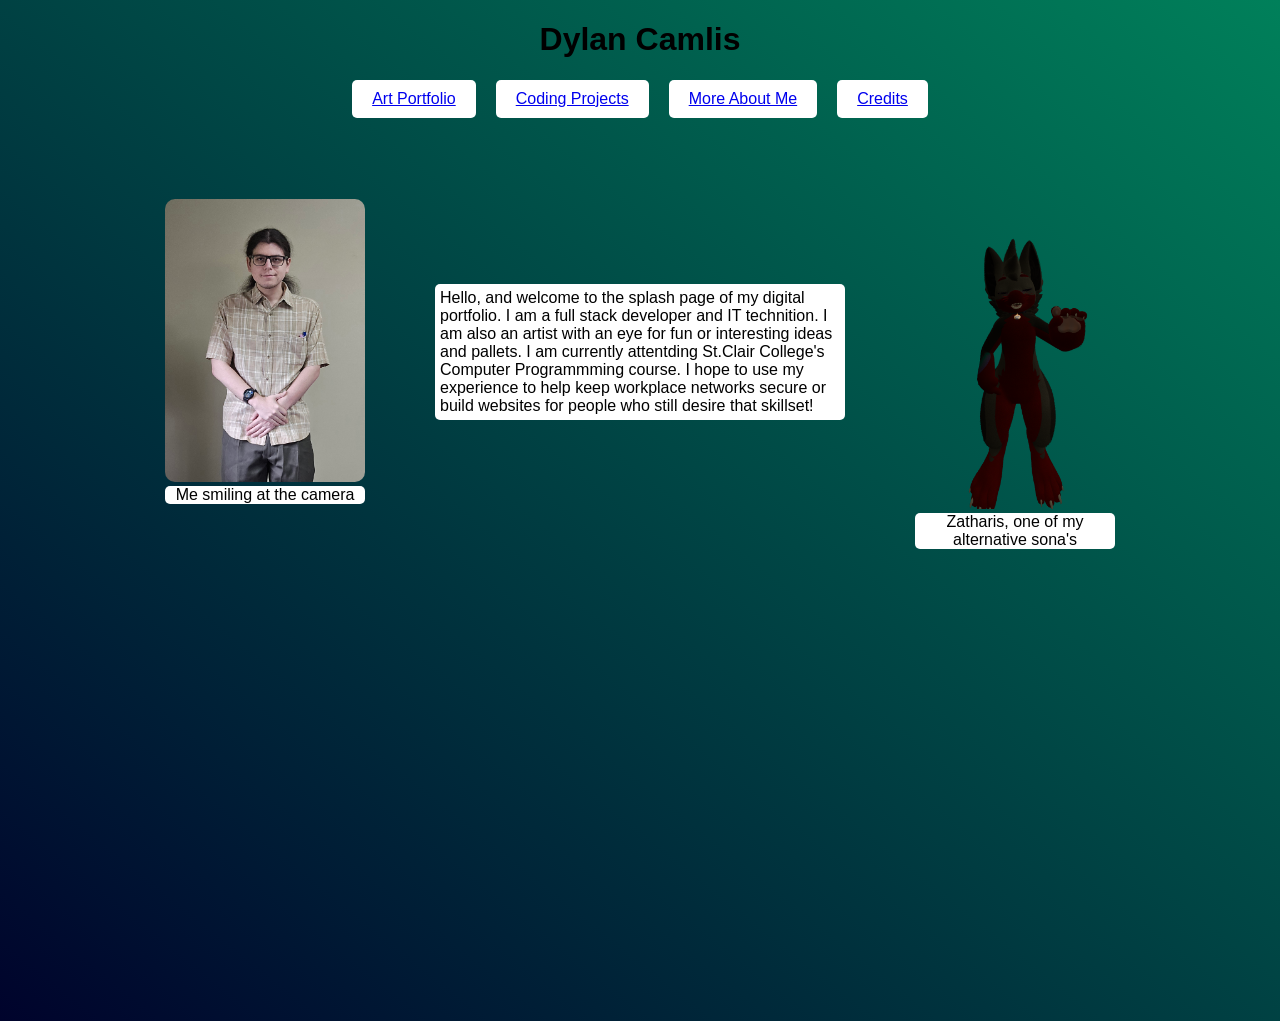
==== index.html @ d4803a75 "corrected path" ====
<!DOCTYPE html>
<html lang="en">
<head>
    <meta charset="UTF-8">
    <meta name="viewport" content="width=device-width, initial-scale=1.0">
    <title>Home Page</title>
    <link rel="stylesheet" href="Sources/Css/SplashPage.css">
    <link rel="stylesheet" href="Sources/Css/responiveCSS.css">
</head>
<body>
    <H1>Dylan Camlis</H1>

    <nav>
        <ul>
            <li><a href="artandtextures.html">Art Portfolio</a></li>
            <li><a href="codingprojects.html">Coding Projects</a></li>
            <li><a href="about.html">More About Me</a></li>
            <li><a href="credits.html">Credits</a></li>
        </ul>
    </nav>
    <div class="main-content">
        <figure>
            <img src="Sources/images/MyPortfolioPicture.jpg" alt="A white/hispanic male in blue jeans, a tan plad shirt">
            <figcaption>Me smiling at the camera</figcaption>
        </figure>
   
        <p>Hello, and welcome to the splash page of my digital portfolio. I am a full stack developer and IT technition. I am also an artist with an eye for fun or interesting ideas and pallets.
        I am currently attentding St.Clair College's Computer Programmming course. I hope to use my experience to help keep workplace networks secure or build websites for people who still desire that skillset!

        <figure>
            <img src="Sources/images/VRChat_2026-04-15_21-24-32.775_720x1280.png" alt="A grey and red fluffy dragon with red horns, along with heterochromic eyes of the same shades.">
            <figcaption>Zatharis, one of my alternative sona's</figcaption>
        </figure>
    </div>
</body>
</html>
---- Sources/Css/SplashPage.css ----
/* 
Color pallet:

Background:
blue
dark seafoam green (0, 128, 90)
links and texts:
white
Nav alt:
gray


*/

/* Giving the body some color */
body{
    margin: 0;
    font-family: Arial, sans-serif;
    background: linear-gradient(to top right, rgb(0, 3, 44), rgb(0, 128, 90));
    height:1000px;
}
/* Centering header */
h1 {
    display: flex;
    justify-content: center;
    gap: 30px;
}
/* Centering and making nav bar horizontal */
nav ul{
    display: flex;
    justify-content: center;
    gap: 20px;
    list-style: none;
    padding: 0;
}
/* making the content in the main divider into a flex objext */
.main-content {
    display: flex;
    align-items: center;
    justify-content: center;
    gap: 30px;
    margin-top: 20px;
}

/* Setting image max size */
img {
    width:200px;
    height: auto;
    /* adding corner curvs */
    border-radius: 10px;
}
/* Centering figures and text */
figure {
    text-align: center;
}
/* Limiting figure text width */
figcaption{
    max-width: 200px;
    margin: 0 auto;
    background-color: white;
    border-radius: 5px;;
}

/* Giving the paragraph a width limit */
.main-content p {
    max-width: 400px;
    border-radius: 5px;
    background-color: white;
    padding: 5px 5px;
}

/* Giving the body some color */
body{
    margin: 0;
    font-family: Arial, sans-serif;
    background: linear-gradient(to top right, rgb(0, 3, 44), rgb(0, 128, 90));
}
/* Shaping nav buttons more */
nav a {
    display: inline-block;
    padding: 10px 20px;
    background-color: white;
    border-radius: 5px;
}

/* Hover change */
nav a:hover {
    background-color: gray;
    color: white;
}
---- Sources/Css/responiveCSS.css ----
@media(max-width: 726px){
    nav ul {
        flex-direction: column;
        align-items: center;
    }


    .project {
        flex-direction: column !important;
        text-align: center;
    }

    img {
        width: 90%;
        max-width: 300px;
    }

    .project p, figure p {
        max-width: 90%;
    }

    figure, .projects {
        width: 90%;
        margin: 20px auto;
    }

    h2, h3 {
        width: auto;
        text-align: center;
    }

}
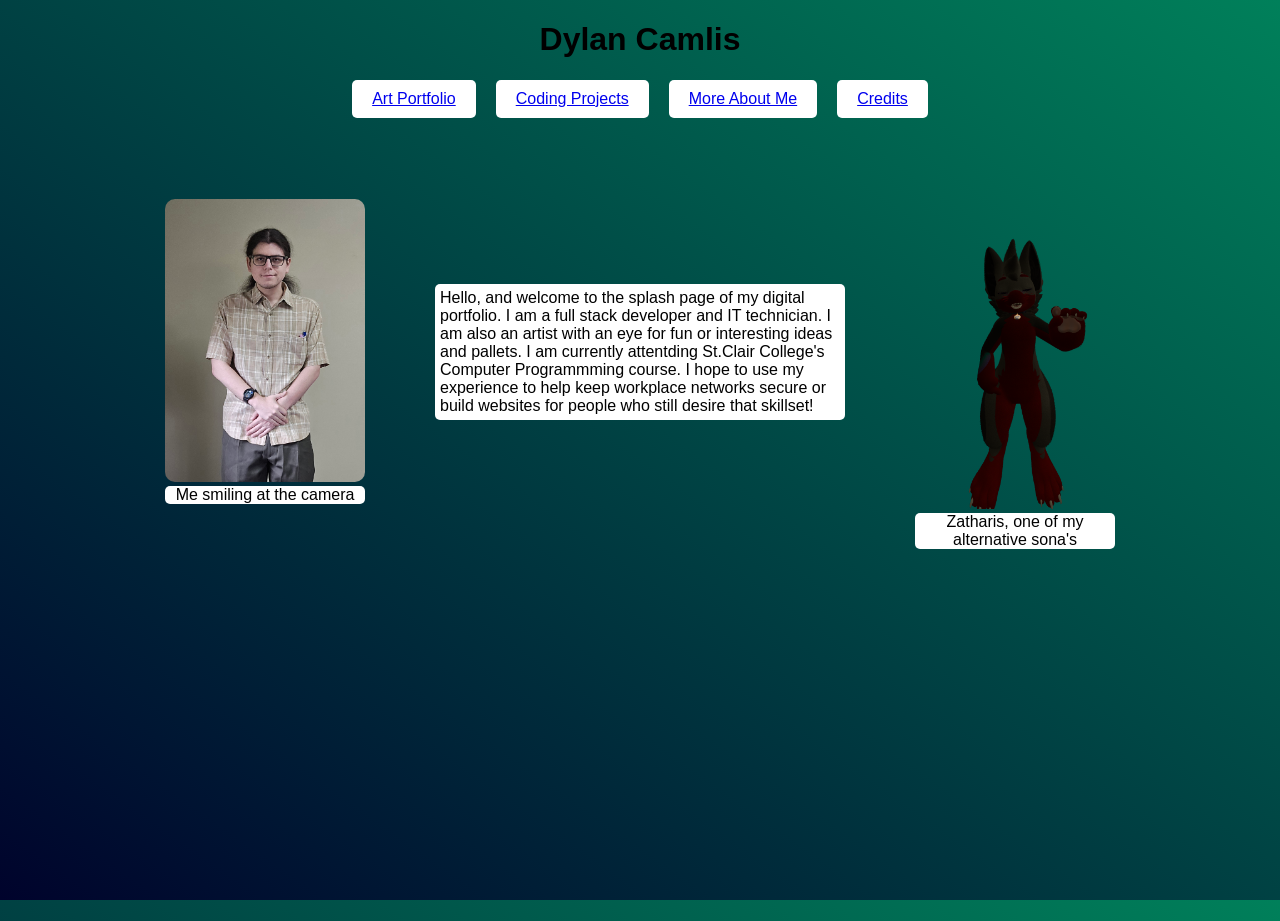
==== commit 971a906d: "Spelling correction" ====
--- a/index.html
+++ b/index.html
@@ -24,7 +24,7 @@
             <figcaption>Me smiling at the camera</figcaption>
         </figure>
    
-        <p>Hello, and welcome to the splash page of my digital portfolio. I am a full stack developer and IT technition. I am also an artist with an eye for fun or interesting ideas and pallets.
+        <p>Hello, and welcome to the splash page of my digital portfolio. I am a full stack developer and IT technician. I am also an artist with an eye for fun or interesting ideas and pallets.
         I am currently attentding St.Clair College's Computer Programmming course. I hope to use my experience to help keep workplace networks secure or build websites for people who still desire that skillset!
 
         <figure>
--- a/Sources/Css/SplashPage.css
+++ b/Sources/Css/SplashPage.css
@@ -17,7 +17,6 @@
     margin: 0;
     font-family: Arial, sans-serif;
     background: linear-gradient(to top right, rgb(0, 3, 44), rgb(0, 128, 90));
-    height:1000px;
 }
 /* Centering header */
 h1 {
--- a/Sources/Css/responiveCSS.css
+++ b/Sources/Css/responiveCSS.css
@@ -1,3 +1,9 @@
+
+/* Make pages fit screen more proportionally */
+html, body{
+    height: 100%;
+}
+/* if the viewport is smaller it will change pages dynamically */
 @media(max-width: 726px){
     nav ul {
         flex-direction: column;
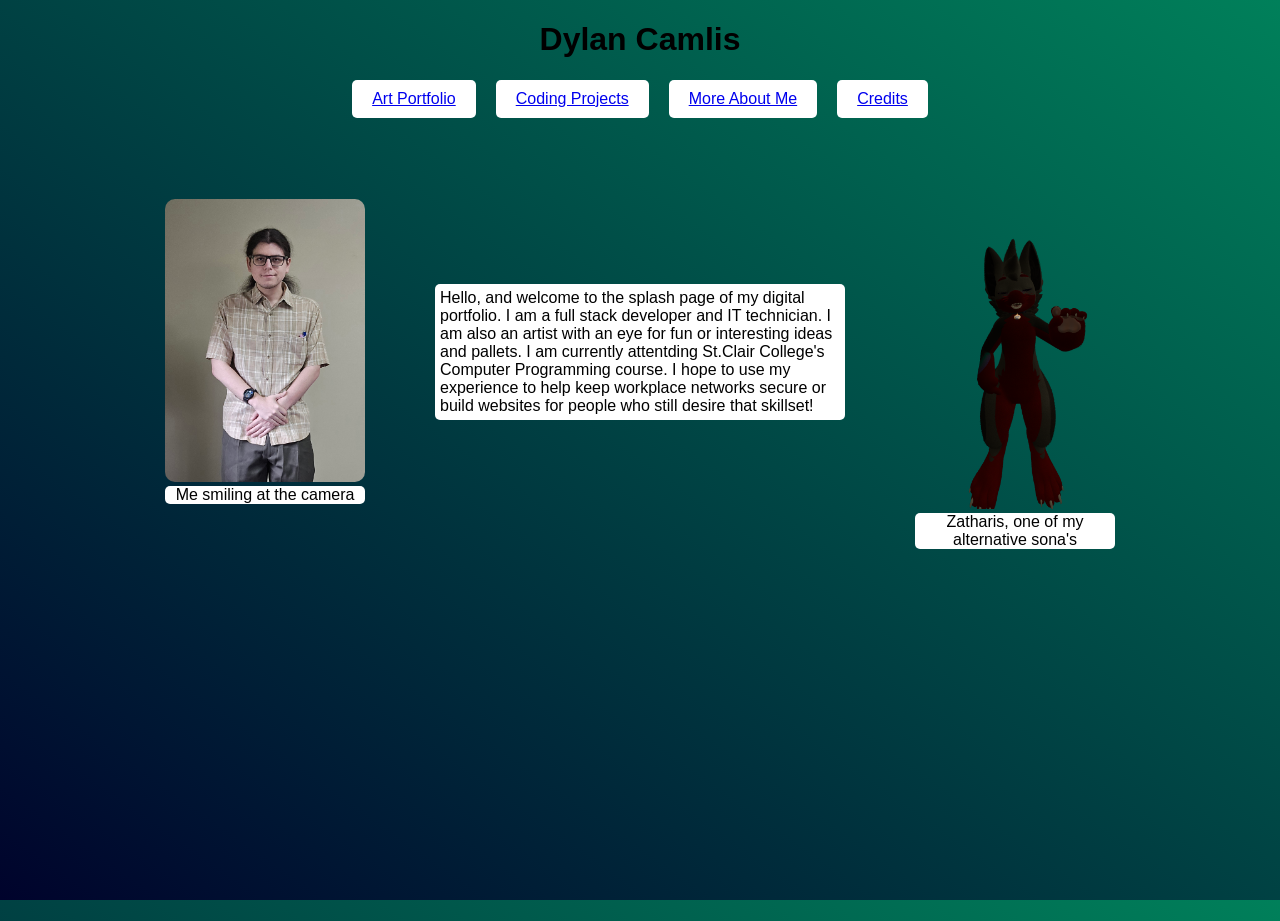
==== commit 9465d535: "another spelling correction" ====
--- a/index.html
+++ b/index.html
@@ -25,7 +25,7 @@
         </figure>
    
         <p>Hello, and welcome to the splash page of my digital portfolio. I am a full stack developer and IT technician. I am also an artist with an eye for fun or interesting ideas and pallets.
-        I am currently attentding St.Clair College's Computer Programmming course. I hope to use my experience to help keep workplace networks secure or build websites for people who still desire that skillset!
+        I am currently attentding St.Clair College's Computer Programming course. I hope to use my experience to help keep workplace networks secure or build websites for people who still desire that skillset!
 
         <figure>
             <img src="Sources/images/VRChat_2026-04-15_21-24-32.775_720x1280.png" alt="A grey and red fluffy dragon with red horns, along with heterochromic eyes of the same shades.">
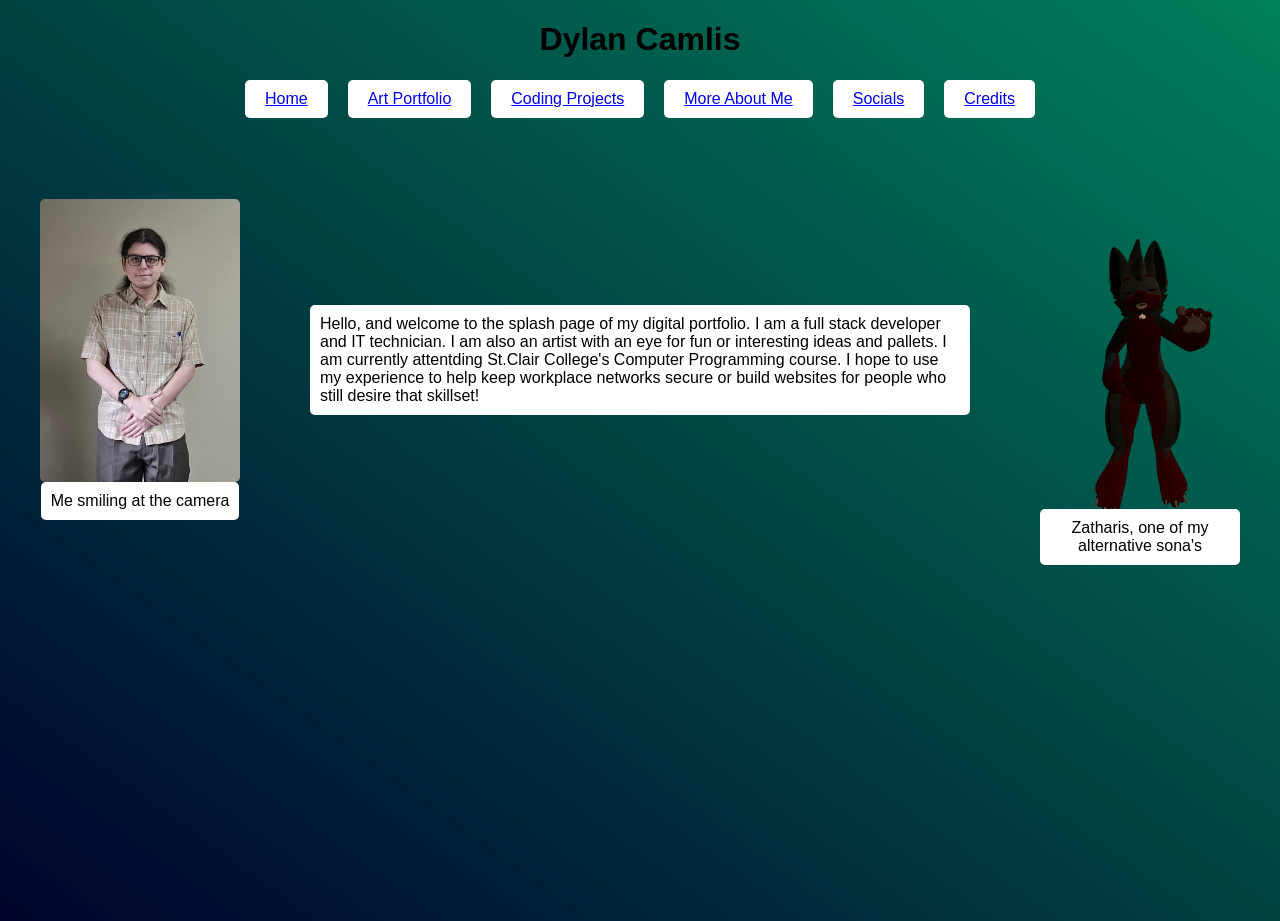
==== commit d028eb41: "large backend modularity updrade. v1.1" ====
--- a/index.html
+++ b/index.html
@@ -4,23 +4,18 @@
     <meta charset="UTF-8">
     <meta name="viewport" content="width=device-width, initial-scale=1.0">
     <title>Home Page</title>
-    <link rel="stylesheet" href="Sources/Css/SplashPage.css">
-    <link rel="stylesheet" href="Sources/Css/responiveCSS.css">
+    <link rel="stylesheet" href="assets/css/global/main.css">
+    <link rel="stylesheet" href="assets/css/global/responiveCSS.css">
+    <link rel="stylesheet" href="assets/css/pages/splash.css">
 </head>
 <body>
     <H1>Dylan Camlis</H1>
 
-    <nav>
-        <ul>
-            <li><a href="artandtextures.html">Art Portfolio</a></li>
-            <li><a href="codingprojects.html">Coding Projects</a></li>
-            <li><a href="about.html">More About Me</a></li>
-            <li><a href="credits.html">Credits</a></li>
-        </ul>
-    </nav>
+    <div id="nav-placeholder"></div>
+
     <div class="main-content">
         <figure>
-            <img src="Sources/images/MyPortfolioPicture.jpg" alt="A white/hispanic male in blue jeans, a tan plad shirt">
+            <img src="assets/images/misc/portfolio.jpg" alt="A white/hispanic male in blue jeans, a tan plad shirt">
             <figcaption>Me smiling at the camera</figcaption>
         </figure>
    
@@ -28,9 +23,11 @@
         I am currently attentding St.Clair College's Computer Programming course. I hope to use my experience to help keep workplace networks secure or build websites for people who still desire that skillset!
 
         <figure>
-            <img src="Sources/images/VRChat_2026-04-15_21-24-32.775_720x1280.png" alt="A grey and red fluffy dragon with red horns, along with heterochromic eyes of the same shades.">
+            <img src="assets/images/misc/vrchat.png" alt="A grey and red fluffy dragon with red horns, along with heterochromic eyes of the same shades.">
             <figcaption>Zatharis, one of my alternative sona's</figcaption>
         </figure>
     </div>
+
+    <script src="../assets/js/loadComponents.js"></script>
 </body>
 </html>
--- a/assets/css/global/main.css
+++ b/assets/css/global/main.css
@@ -0,0 +1,62 @@
+/* 
+Color pallet:
+
+Background:
+blue
+dark seafoam green (0, 128, 90)
+links and texts:
+white
+Nav alt:
+gray
+
+
+*/
+
+/* Giving the body some color */
+body {
+  margin: 0;
+  min-height: 100vh;
+  font-family: Arial, sans-serif;
+
+  background: linear-gradient(to top right, rgb(0, 3, 44), rgb(0, 128, 90));
+  background-repeat: no-repeat;
+  background-size: cover;
+}
+/* Positioning and styling nav bar horizontally in the center */
+nav ul{
+    display: flex;
+    justify-content: center;
+    gap: 20px;
+    list-style: none;
+    padding: 0;
+}
+
+nav a {
+    display: inline-block;
+    padding: 10px 20px;
+    background-color: white;
+    border-radius: 5px;
+}
+/* Hover change */
+nav a:hover {
+    background-color: gray;
+    color: white;
+}
+img {
+    display: block;
+    width:200px;
+    height: auto;
+    border-radius: 5px;
+}
+h1 {
+    display: flex;
+    justify-content: center;
+    gap: 30px;
+}
+
+h2, p, figcaption {
+    background-color: white;
+    display: inline-block;
+    border-radius: 5px;
+    padding: 10px;
+}
--- a/assets/css/global/responiveCSS.css
+++ b/assets/css/global/responiveCSS.css
@@ -0,0 +1,40 @@
+
+/* Make pages fit screen more proportionally */
+/* html, body{
+    height: 100%;
+} */
+
+
+/* if the viewport is smaller it will change pages dynamically */
+@media(max-width: 726px){
+    nav ul {
+        flex-direction: column;
+        align-items: center;
+    }
+
+
+    .project {
+        flex-direction: column !important;
+        text-align: center;
+    }
+
+    img {
+        width: 90%;
+        max-width: 300px;
+    }
+
+    .project p, figure p {
+        max-width: 90%;
+    }
+
+    figure, .projects {
+        width: 90%;
+        margin: 20px auto;
+    }
+
+    h2, h3 {
+        width: auto;
+        text-align: center;
+    }
+
+}
--- a/assets/css/pages/splash.css
+++ b/assets/css/pages/splash.css
@@ -0,0 +1,20 @@
+
+
+
+
+
+/* making the content in the main divider into a flex objext */
+.main-content {
+    display: flex;
+    align-items: center;
+    justify-content: center;
+    gap: 30px;
+    margin-top: 20px;
+}
+
+
+/* Centering figures and text */
+figure {
+    text-align: center;
+}
+
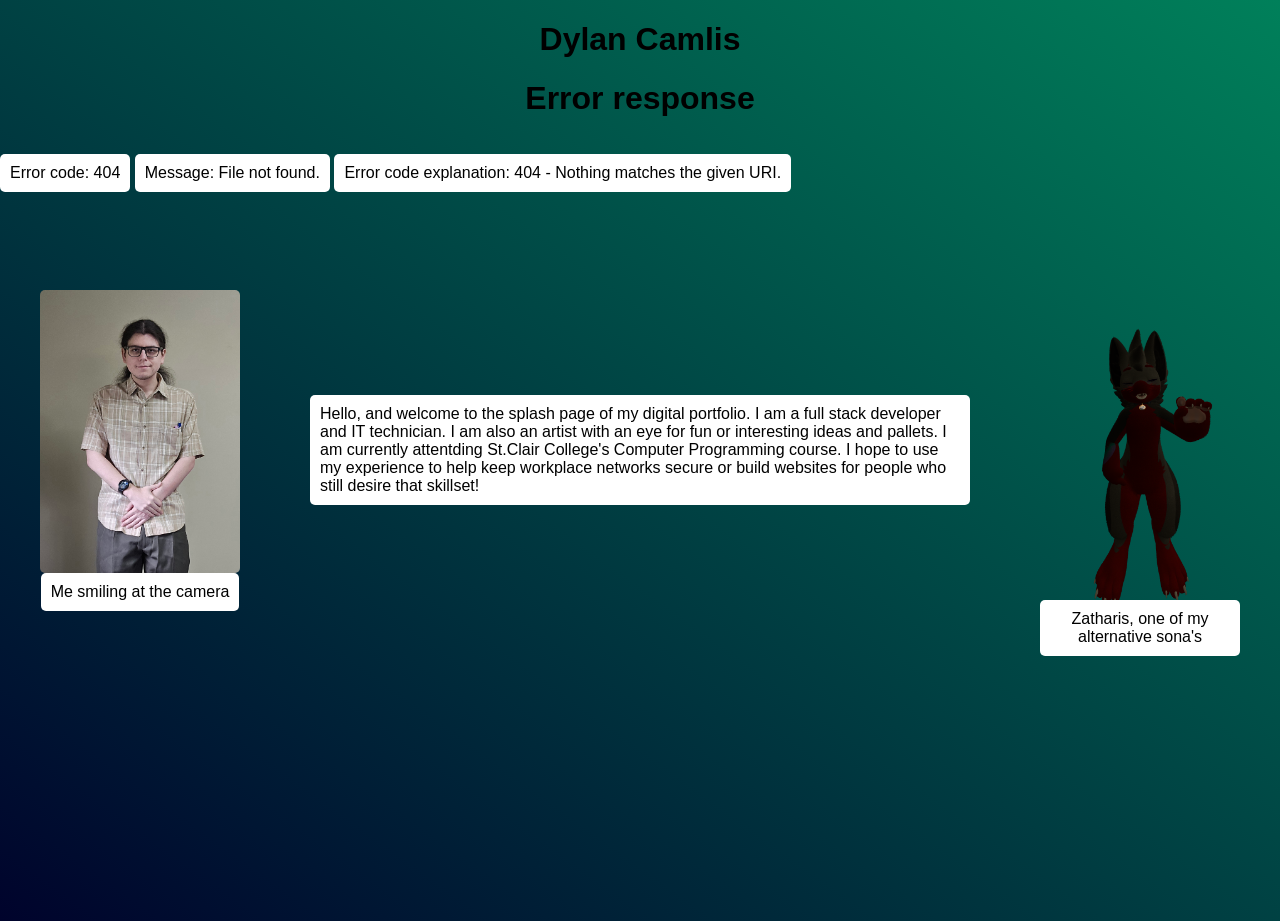
==== commit 1f9829c1: "test2" ====
--- a/index.html
+++ b/index.html
@@ -28,6 +28,6 @@
         </figure>
     </div>
 
-    <script src="../assets/js/loadComponents.js"></script>
+    <script src="assets/js/loadComponents.js"></script>
 </body>
 </html>
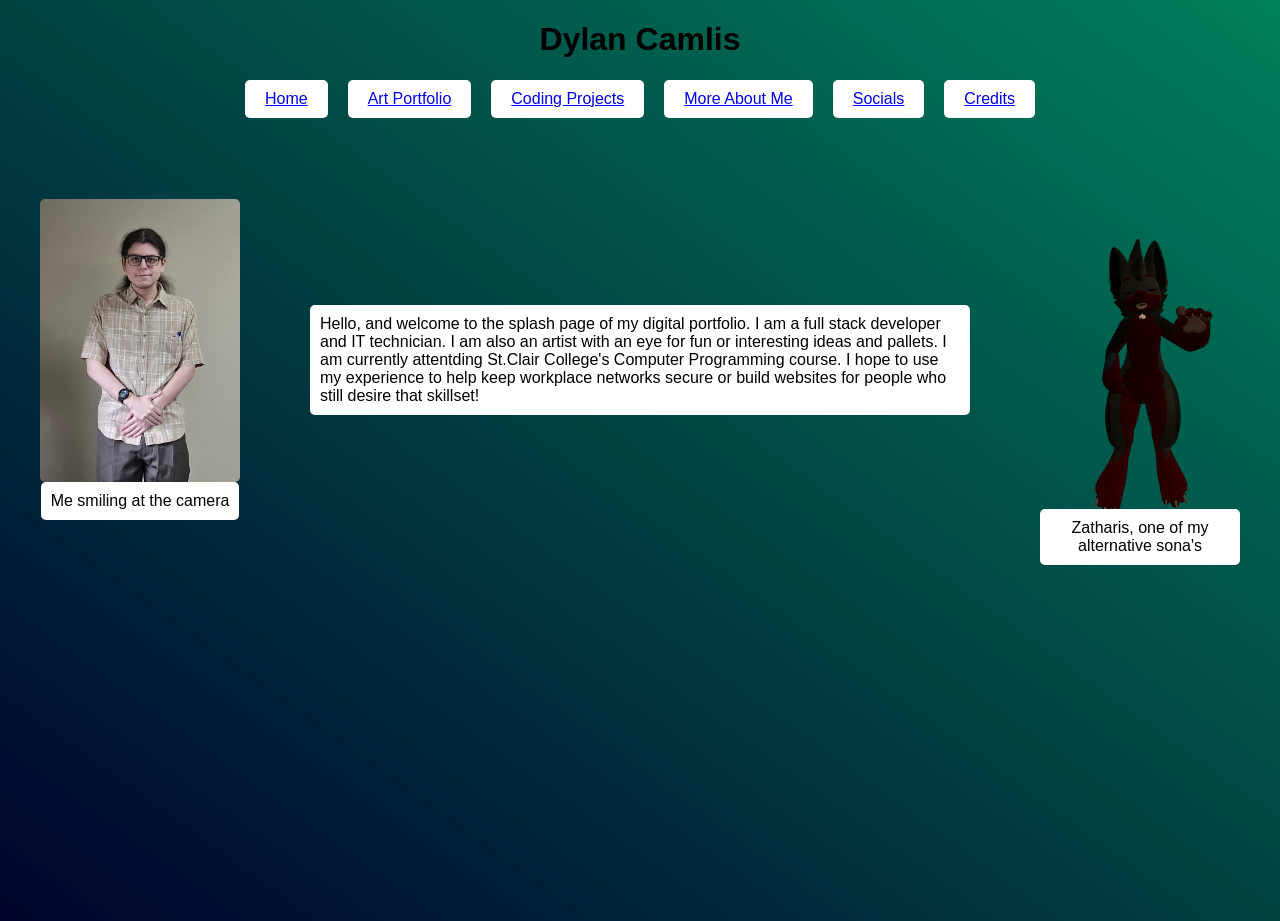
==== commit caea941a: "Reverted nav changes" ====
--- a/index.html
+++ b/index.html
@@ -11,7 +11,16 @@
 <body>
     <H1>Dylan Camlis</H1>
 
-    <div id="nav-placeholder"></div>
+    <nav>
+        <ul>
+            <li><a href="../index.html">Home</a></li>
+            <li><a href="../pages/artandtextures.html">Art Portfolio</a></li>
+            <li><a href="../pages/codingprojects.html">Coding Projects</a></li>
+            <li><a href="../pages/about.html">More About Me</a></li>
+            <li><a href="../pages/socials.html">Socials</a></li>
+            <li><a href="../pages/credits.html">Credits</a></li>
+        </ul>
+    </nav>
 
     <div class="main-content">
         <figure>
@@ -28,6 +37,6 @@
         </figure>
     </div>
 
-    <script src="assets/js/loadComponents.js"></script>
+
 </body>
 </html>
